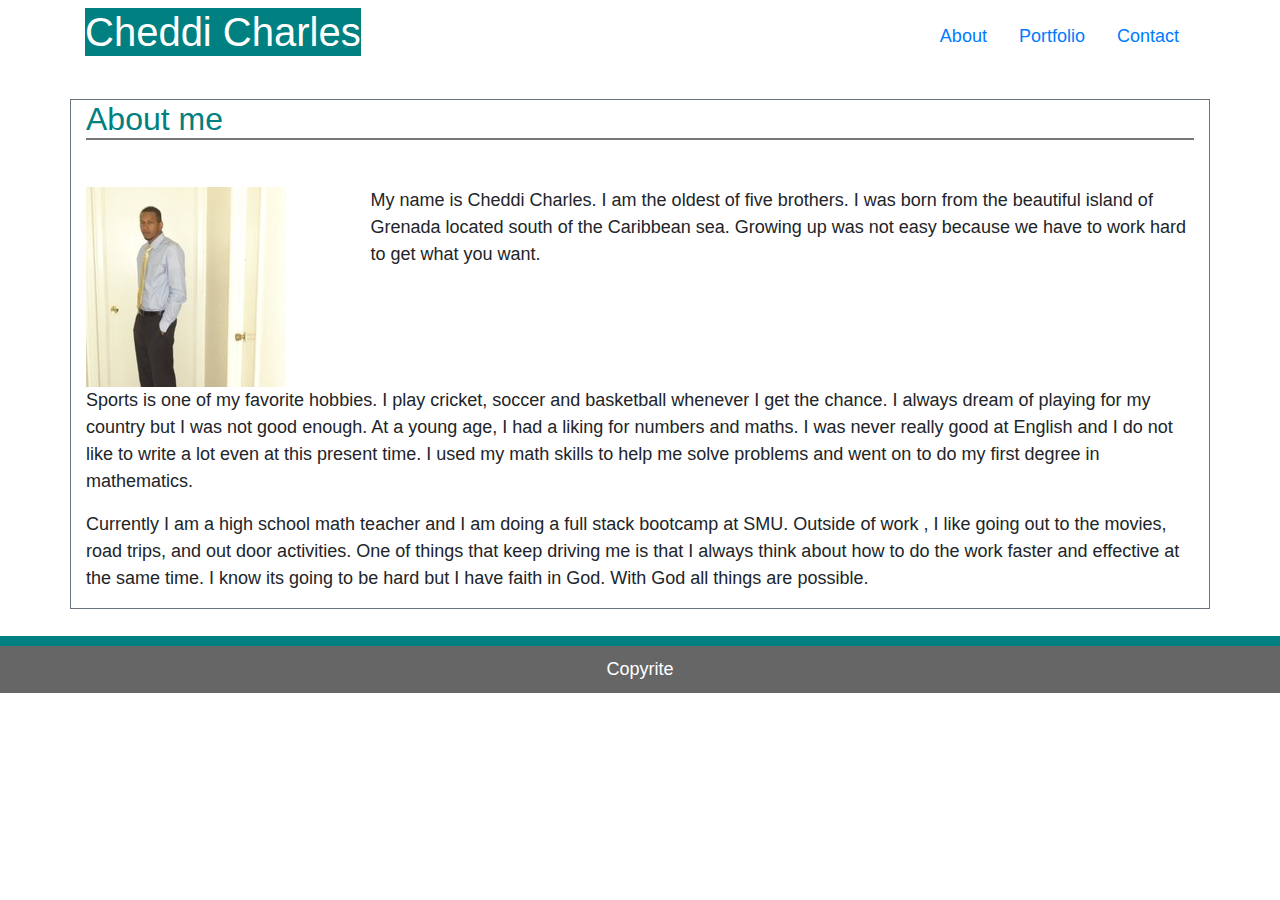
==== index.html @ 79dc1316 "can't get footer at bototm of page" ====
<html lang="en">
<head>
    <meta charset="UTF-8">
    <meta name="viewport" content="width=device-width, initial-scale=1.0">
    <meta http-equiv="X-UA-Compatible" content="ie=edge">
    <title>Index</title>
    <link rel="stylesheet" href="https://stackpath.bootstrapcdn.com/bootstrap/4.1.3/css/bootstrap.min.css">
    <link rel="stylesheet" href="assets/css/style.css">
</head>
<body>
    <nav class="navbar navbar-expand-lg navbar-dark  bc-color">
        <nav class="container  ">
       
            <h1>Cheddi Charles </h1>
               
                <button class="navbar-toggler" type="button" data-toggle="collapse" data-target="#navbarSupportedContent" aria-controls="navbarSupportedContent" aria-expanded="false" aria-label="Toggle navigation">
                  <span class="navbar-toggler-icon"></span>
                </button>
              
                <div class="collapse navbar-collapse" id="navbarSupportedContent">
                  <ul class="navbar-nav mr-auto">
                   </ul> 
                   
                  <form class="form-inline my-2 my-lg-0 ">
                        <a class="nav-link" href="#">About</a>
                        <a class="nav-link" href="#">Portfolio</a>
                        <a class="nav-link" href="#">Contact</a>
                    
                  </form>
                  
                </div>
              </nav>
      </nav>  <br> 

      <div class="container border border-secondary bc-color">
            <div class="row">
              <div class="col-sm-12">
                  <h2 class="borderBottom">About me</h2>
                  
              </div>
            </div>
            <br>
          
          <div class="row ">
                <div class="col-sm-3">
                        <img  src="assets/image/cheddi.jpg" alt="my profile pic"> 
                 </div>
                 <div class="col-sm-9">
                        <p> My name is Cheddi Charles. I am the oldest of five brothers. I was born from the
                         beautiful island of  Grenada located south of the Caribbean sea. Growing
                        up was not easy because we have to work hard to get what you want.   
                        </p>  
                 </div>
             </div> 

             <div class="row">
                 <div class="col-sm-12">
                    <p> Sports is one of my favorite hobbies. I play cricket, soccer and basketball whenever I get the chance. I always 
                        dream of playing for my country but I was not good enough. At a young age, I had a liking for numbers and maths.
                        I was never really good at English and I do not like to write a lot  even at this present time.
                         I used my math skills  to help me solve problems and  went on to do my first degree in mathematics.
                        
                    </p> 

                    <p>
                            Currently I am a high school math teacher and I am doing a full stack bootcamp at SMU.  Outside of work , I like going out to the movies, road trips, 
                            and out door activities. One of things that keep driving me is that I always think about how to do the work faster 
                            and effective at the same time. I know its going to be hard but I have faith in God. With God all things are possible.
                    </p>

                 </div>

             </div>
         
              
           
    </div>
<br>
                <div class="row ">
                    <div class="col-sm-12">
                            <footer>Copyrite</footer>
                    </div>
                    
                </div>
                
    

</body>
</html>
---- assets/css/style.css ----
*{
    /* margin: 0 ;
    padding: 0; 
    box-sizing: border-box;
    color: #777777; */
    line-height: 1.5;

     
}

 body{
    background-image: url("https://png.pngtree.com/thumb_back/fw800/back_pic/04/16/63/0358257bd48f668.jpg"); 
    font-size: 18px;
}



h1{
    background-color: teal;
   color: #ffffff;  
  
} 


h2{
    color:teal;
    margin-bottom: 20px;
}

.borderBottom{
    border-bottom: #777777 2px solid ;
}

.floatleft{
    float: left;
}

footer{
   position: sticky;
    background-color:#666666;
    color: #ffffff;
    border-top: 10px solid teal;
    padding: 10px;
    text-align: center;
    bottom:0;
    width:100%;
   
}

.bc-color{
    background-color: #ffffff;
}
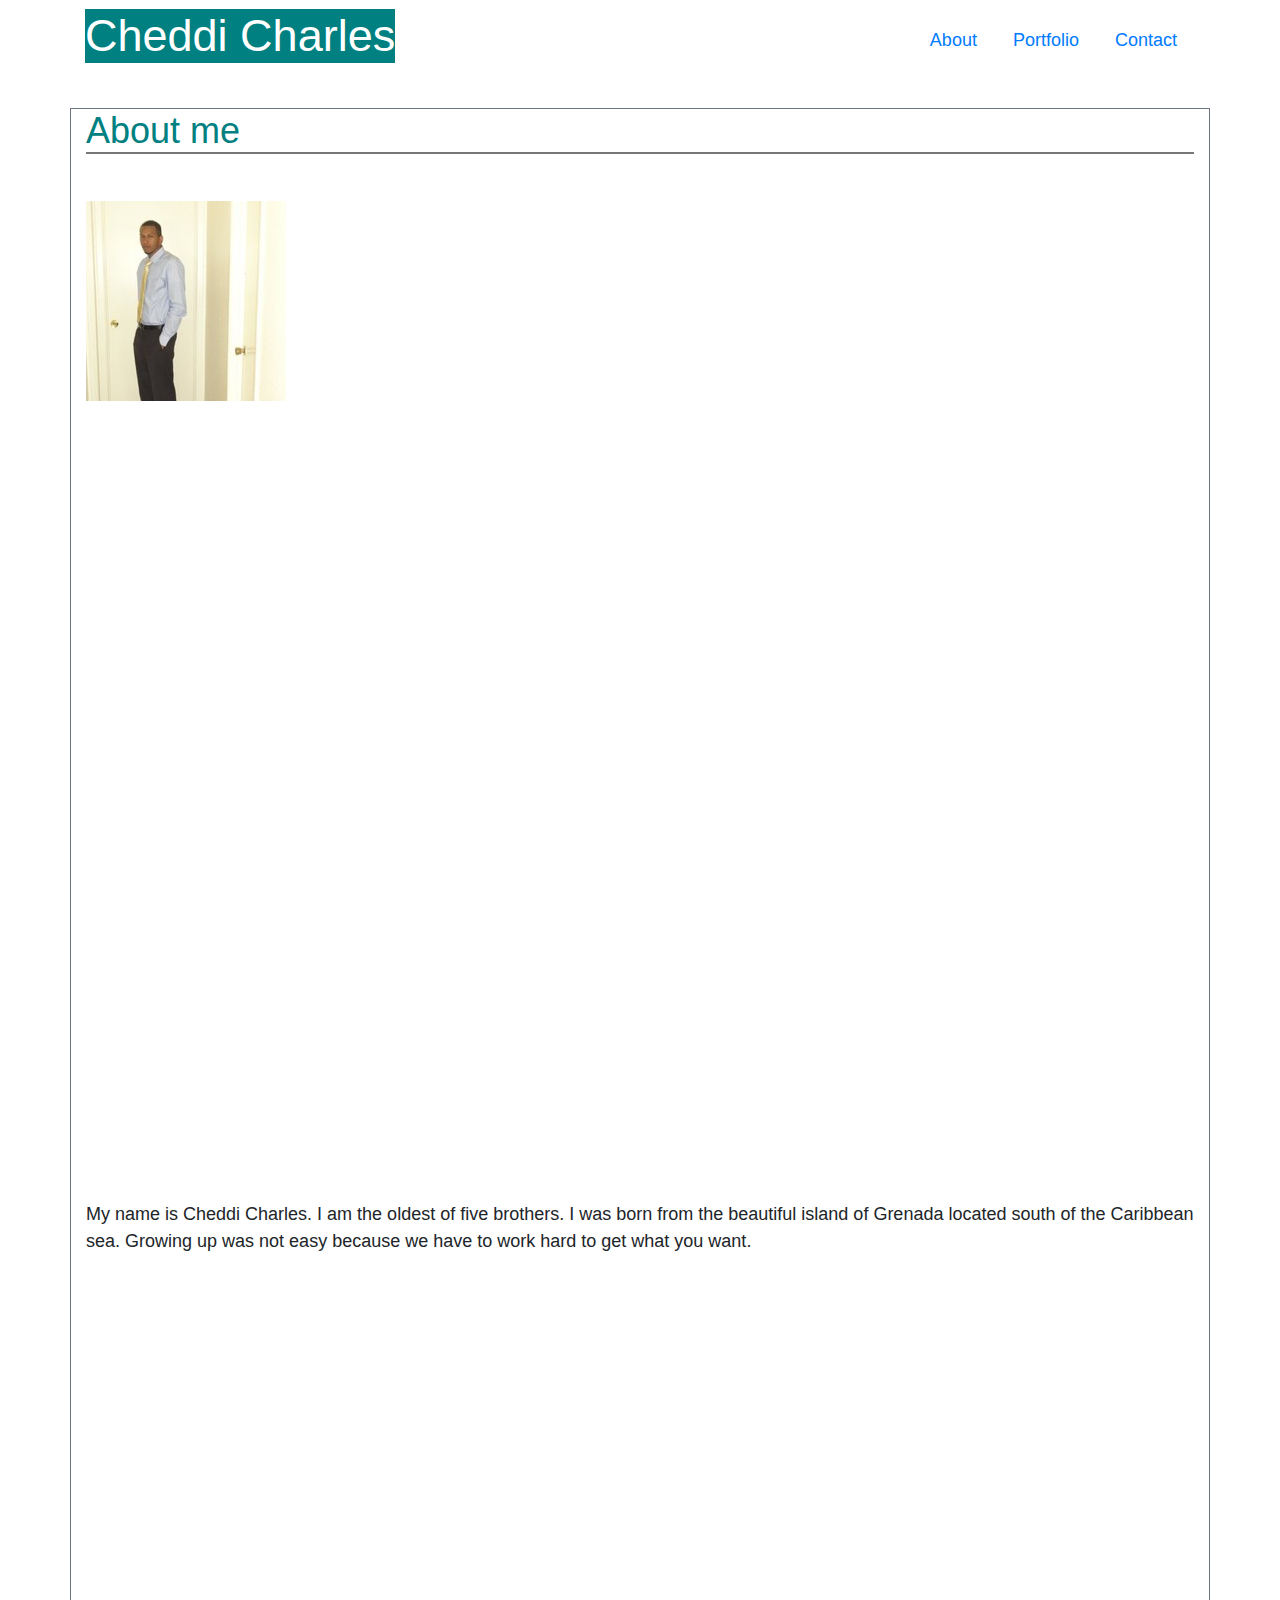
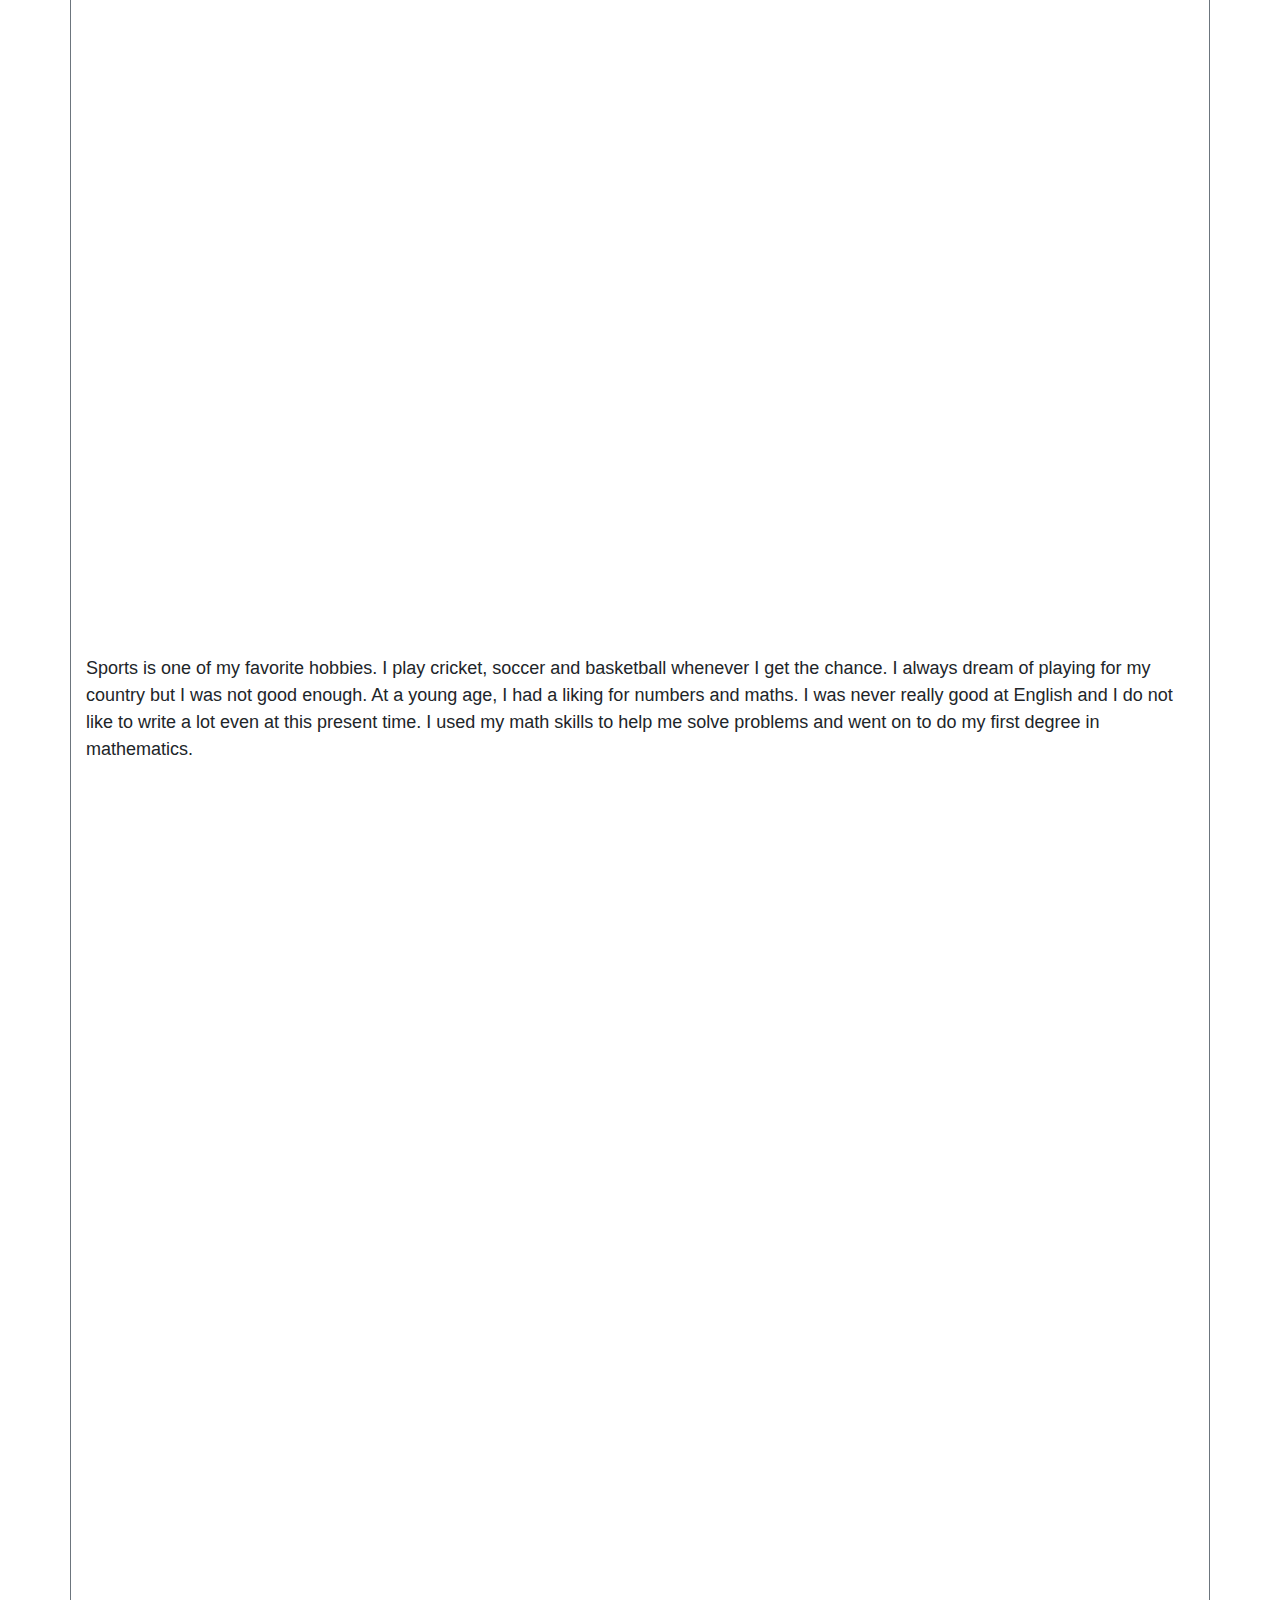
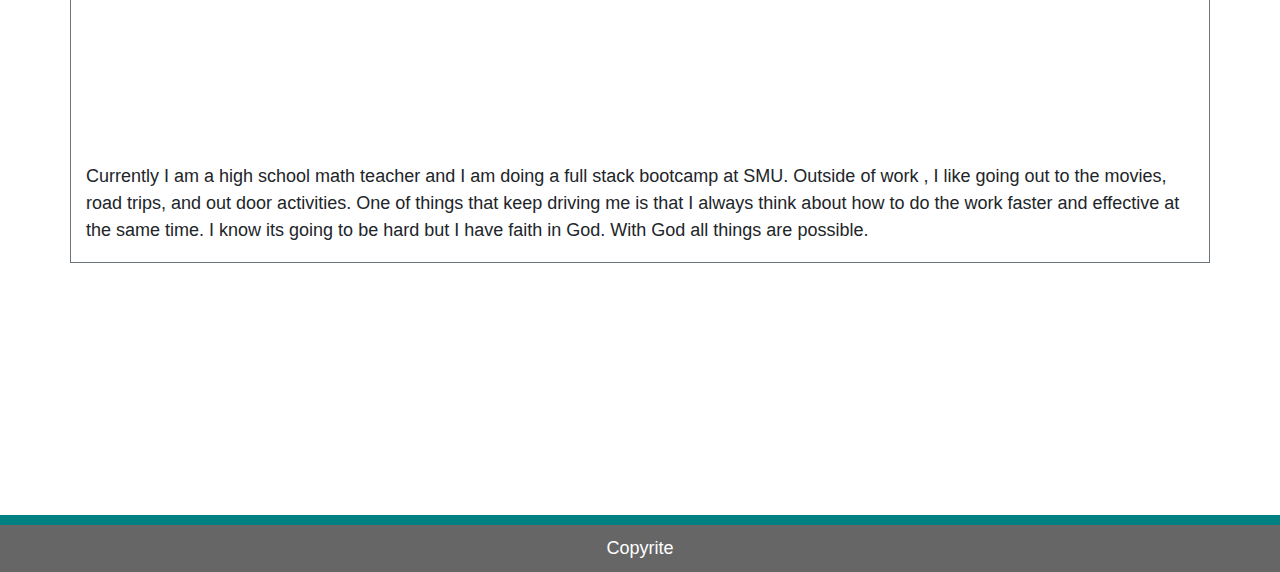
==== commit 056814f8: "working on stickty footer" ====
--- a/index.html
+++ b/index.html
@@ -8,16 +8,13 @@
     <link rel="stylesheet" href="assets/css/style.css">
 </head>
 <body>
+<div>
     <nav class="navbar navbar-expand-lg navbar-dark  bc-color">
         <nav class="container  ">
        
             <h1>Cheddi Charles </h1>
                
-                <button class="navbar-toggler" type="button" data-toggle="collapse" data-target="#navbarSupportedContent" aria-controls="navbarSupportedContent" aria-expanded="false" aria-label="Toggle navigation">
-                  <span class="navbar-toggler-icon"></span>
-                </button>
-              
-                <div class="collapse navbar-collapse" id="navbarSupportedContent">
+              <div class="collapse navbar-collapse" id="navbarSupportedContent">
                   <ul class="navbar-nav mr-auto">
                    </ul> 
                    
@@ -31,7 +28,9 @@
                 </div>
               </nav>
       </nav>  <br> 
-
+   
+              
+               
       <div class="container border border-secondary bc-color">
             <div class="row">
               <div class="col-sm-12">
@@ -42,48 +41,41 @@
             <br>
           
           <div class="row ">
-                <div class="col-sm-3">
-                        <img  src="assets/image/cheddi.jpg" alt="my profile pic"> 
-                 </div>
-                 <div class="col-sm-9">
-                        <p> My name is Cheddi Charles. I am the oldest of five brothers. I was born from the
+                <div class="col-sm-12">
+                        <img class="floatleft" src="assets/image/cheddi.jpg" alt="my profile pic"> 
+                         <p> My name is Cheddi Charles. I am the oldest of five brothers. I was born from the
                          beautiful island of  Grenada located south of the Caribbean sea. Growing
                         up was not easy because we have to work hard to get what you want.   
-                        </p>  
-                 </div>
-             </div> 
-
-             <div class="row">
-                 <div class="col-sm-12">
+                        </p>
+                 
+                        
                     <p> Sports is one of my favorite hobbies. I play cricket, soccer and basketball whenever I get the chance. I always 
                         dream of playing for my country but I was not good enough. At a young age, I had a liking for numbers and maths.
                         I was never really good at English and I do not like to write a lot  even at this present time.
                          I used my math skills  to help me solve problems and  went on to do my first degree in mathematics.
                         
-                    </p> 
-
+                    </p>   
                     <p>
                             Currently I am a high school math teacher and I am doing a full stack bootcamp at SMU.  Outside of work , I like going out to the movies, road trips, 
                             and out door activities. One of things that keep driving me is that I always think about how to do the work faster 
                             and effective at the same time. I know its going to be hard but I have faith in God. With God all things are possible.
                     </p>
+             
 
-                 </div>
+                    </div>
+                </div> 
 
-             </div>
-         
-              
-           
+                   
     </div>
-<br>
+    <div class="push"></div>
+    <br>
                 <div class="row ">
                     <div class="col-sm-12">
                             <footer>Copyrite</footer>
                     </div>
                     
                 </div>
-                
-    
+  </div>  
 
 </body>
 </html>--- a/assets/css/style.css
+++ b/assets/css/style.css
@@ -1,18 +1,24 @@
 
 *{
-    /* margin: 0 ;
-    padding: 0; 
-    box-sizing: border-box;
-    color: #777777; */
-    line-height: 1.5;
-
-     
+ margin: 0 ; 
+line-height: 1.5;
+      
 }
 
+
+html,
  body{
     background-image: url("https://png.pngtree.com/thumb_back/fw800/back_pic/04/16/63/0358257bd48f668.jpg"); 
     font-size: 18px;
+    height:100%;
+
 }
+.wrapper {
+    min-height: 100%;
+    height: auto !important;
+    height: 100%;
+    margin: 0 auto -155px;
+  }
 
 
 
@@ -28,6 +34,18 @@
     margin-bottom: 20px;
 }
 
+h4{
+    position: absolute;
+    bottom:20%;
+    z-index: 1;
+    padding:2px;
+    width:200px;
+    color: #dddddd;
+    font:18px;
+    background-color: teal;
+    text-align: center;
+    }
+
 .borderBottom{
     border-bottom: #777777 2px solid ;
 }
@@ -37,13 +55,14 @@
 }
 
 footer{
-   position: sticky;
+
+    position: sticky;
     background-color:#666666;
     color: #ffffff;
     border-top: 10px solid teal;
     padding: 10px;
     text-align: center;
-    bottom:0;
+    top:0;
     width:100%;
    
 }
@@ -52,4 +71,24 @@
     background-color: #ffffff;
 }
 
+.push{
+min-height: 25%;
+}
 
+/* img{
+    height: 240px;
+} */
+
+.img2{
+
+    width:200px;
+   height: 150px;
+}
+
+.container2{
+    width:60%;
+}
+
+p{
+    margin-top: 1000px;
+}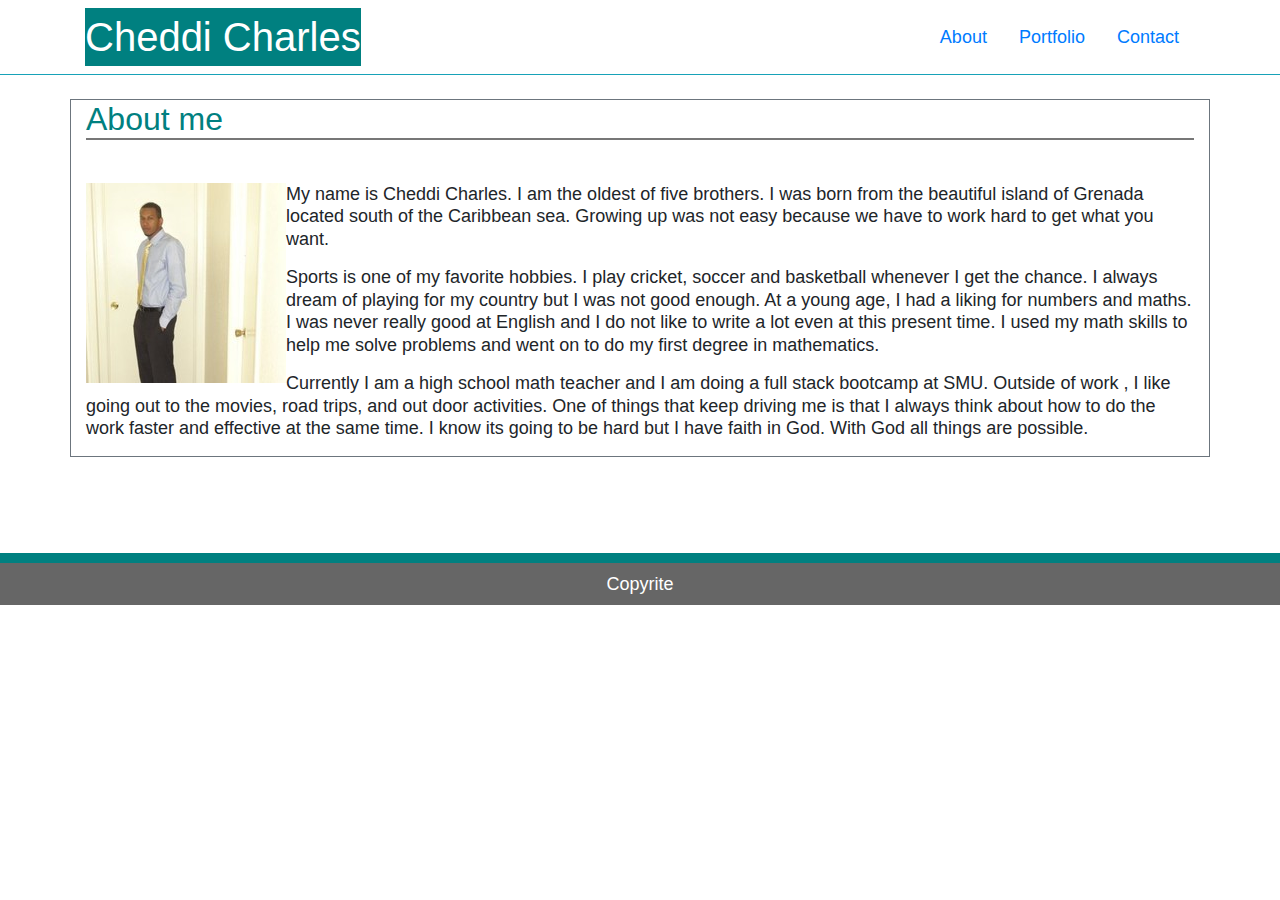
==== commit 286eb00e: "using bootstrap to make minor changes" ====
--- a/index.html
+++ b/index.html
@@ -8,8 +8,8 @@
     <link rel="stylesheet" href="assets/css/style.css">
 </head>
 <body>
-<div>
-    <nav class="navbar navbar-expand-lg navbar-dark  bc-color">
+
+    <nav class="navbar navbar-expand-lg navbar-dark mb-4 bc-color border-bottom border-info">
         <nav class="container  ">
        
             <h1>Cheddi Charles </h1>
@@ -27,11 +27,10 @@
                   
                 </div>
               </nav>
-      </nav>  <br> 
+      </nav>  
    
-              
                
-      <div class="container border border-secondary bc-color">
+      <div class="container border border-secondary mb-5 bc-color">
             <div class="row">
               <div class="col-sm-12">
                   <h2 class="borderBottom">About me</h2>
@@ -40,7 +39,7 @@
             </div>
             <br>
           
-          <div class="row ">
+        <div class="row ">
                 <div class="col-sm-12">
                         <img class="floatleft" src="assets/image/cheddi.jpg" alt="my profile pic"> 
                          <p> My name is Cheddi Charles. I am the oldest of five brothers. I was born from the
@@ -63,19 +62,17 @@
              
 
                     </div>
-                </div> 
+         </div> 
 
-                   
-    </div>
-    <div class="push"></div>
-    <br>
-                <div class="row ">
-                    <div class="col-sm-12">
-                            <footer>Copyrite</footer>
-                    </div>
+      </div>             
+  
+     <div class="row mt-5 ">
+         <div class="col-sm-12">
+              <footer class="mt-5">Copyrite</footer>
+          </div>
                     
-                </div>
-  </div>  
+     </div>
+    
 
 </body>
 </html>--- a/assets/css/style.css
+++ b/assets/css/style.css
@@ -1,31 +1,32 @@
 
 *{
- margin: 0 ; 
-line-height: 1.5;
-      
+
+line-height: 1.25;
 }
+       
+/* 
+html{
+    position:absolute;
+}  */
 
 
-html,
  body{
+   position:relative;
     background-image: url("https://png.pngtree.com/thumb_back/fw800/back_pic/04/16/63/0358257bd48f668.jpg"); 
     font-size: 18px;
-    height:100%;
-
+    width:100%;
+   
 }
-.wrapper {
-    min-height: 100%;
-    height: auto !important;
-    height: 100%;
-    margin: 0 auto -155px;
-  }
 
 
 
 h1{
     background-color: teal;
-   color: #ffffff;  
-  
+   color: #ffffff;
+   margin-bottom: 0;
+   padding: 5px 0;
+
+   
 } 
 
 
@@ -39,7 +40,9 @@
     bottom:20%;
     z-index: 1;
     padding:2px;
-    width:200px;
+    right:0;
+    left:0;
+    width:100%;
     color: #dddddd;
     font:18px;
     background-color: teal;
@@ -56,39 +59,38 @@
 
 footer{
 
-    position: sticky;
+    position: relative;
     background-color:#666666;
     color: #ffffff;
     border-top: 10px solid teal;
     padding: 10px;
     text-align: center;
-    top:0;
-    width:100%;
-   
+    bottom:0;
 }
 
 .bc-color{
     background-color: #ffffff;
 }
+/* 
+.push{
+min-height: 20%;
+} */
 
-.push{
-min-height: 25%;
-}
-
-/* img{
-    height: 240px;
-} */
 
 .img2{
 
-    width:200px;
-   height: 150px;
+    width:100%;
+   height: 20%;
+   margin: 10px 0;
+
 }
 
 .container2{
-    width:60%;
+    width:50%;
 }
 
-p{
-    margin-top: 1000px;
-}+.containerAll {
+    /* Box-model */
+    width: 100%;
+    padding: 20px;
+  }
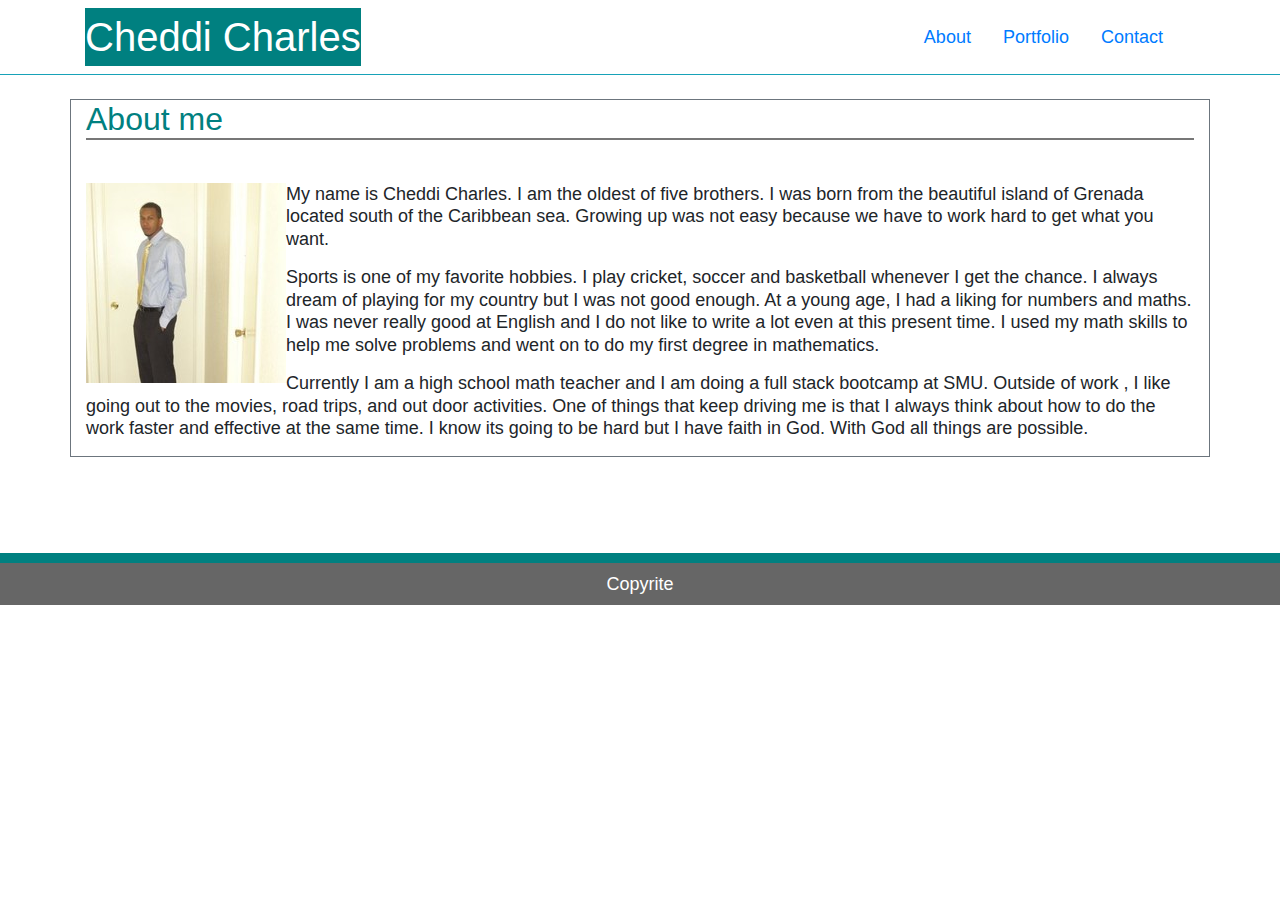
==== commit 7cfe708a: "final changes" ====
--- a/index.html
+++ b/index.html
@@ -14,14 +14,14 @@
        
             <h1>Cheddi Charles </h1>
                
-              <div class="collapse navbar-collapse" id="navbarSupportedContent">
+              <div class="= navbar" id="navbarSupportedContent">
                   <ul class="navbar-nav mr-auto">
                    </ul> 
                    
                   <form class="form-inline my-2 my-lg-0 ">
-                        <a class="nav-link" href="#">About</a>
-                        <a class="nav-link" href="#">Portfolio</a>
-                        <a class="nav-link" href="#">Contact</a>
+                        <a class="nav-link" href="index.html" target="_blank">About</a>
+                        <a class="nav-link" href="portfolio.html" target="_blank" >Portfolio</a>
+                        <a class="nav-link" href="contact.html" target="_blank">Contact</a>
                     
                   </form>
                   
@@ -40,39 +40,38 @@
             <br>
           
         <div class="row ">
-                <div class="col-sm-12">
-                        <img class="floatleft" src="assets/image/cheddi.jpg" alt="my profile pic"> 
-                         <p> My name is Cheddi Charles. I am the oldest of five brothers. I was born from the
-                         beautiful island of  Grenada located south of the Caribbean sea. Growing
-                        up was not easy because we have to work hard to get what you want.   
-                        </p>
-                 
-                        
-                    <p> Sports is one of my favorite hobbies. I play cricket, soccer and basketball whenever I get the chance. I always 
-                        dream of playing for my country but I was not good enough. At a young age, I had a liking for numbers and maths.
-                        I was never really good at English and I do not like to write a lot  even at this present time.
-                         I used my math skills  to help me solve problems and  went on to do my first degree in mathematics.
-                        
-                    </p>   
-                    <p>
-                            Currently I am a high school math teacher and I am doing a full stack bootcamp at SMU.  Outside of work , I like going out to the movies, road trips, 
-                            and out door activities. One of things that keep driving me is that I always think about how to do the work faster 
-                            and effective at the same time. I know its going to be hard but I have faith in God. With God all things are possible.
-                    </p>
-             
-
-                    </div>
-         </div> 
-
-      </div>             
-  
-     <div class="row mt-5 ">
-         <div class="col-sm-12">
-              <footer class="mt-5">Copyrite</footer>
-          </div>
-                    
-     </div>
-    
+            <div class="col-sm-12">
+                <img class="floatleft" src="assets/image/cheddi.jpg" alt="my profile pic">
+                <p> My name is Cheddi Charles. I am the oldest of five brothers. I was born from the beautiful island of Grenada
+                    located south of the Caribbean sea. Growing up was not easy because we have to work hard to get what you want.
+                </p>
+        
+        
+                <p> Sports is one of my favorite hobbies. I play cricket, soccer and basketball whenever I get the chance. I always
+                    dream of playing for my country but I was not good enough. At a young age, I had a liking for numbers and maths.
+                    I was never really good at English and I do not like to write a lot even at this present time. I used my math
+                    skills to help me solve problems and went on to do my first degree in mathematics.
+        
+                </p>
+                <p>
+                    Currently I am a high school math teacher and I am doing a full stack bootcamp at SMU. Outside of work , I like going out
+                    to the movies, road trips, and out door activities. One of things that keep driving me is that I always think
+                    about how to do the work faster and effective at the same time. I know its going to be hard but I have faith
+                    in God. With God all things are possible.
+                </p>
+        
+        
+            </div>
+        </div>
+        
+        </div>
+        
+        <div class="row mt-5 ">
+            <div class="col-sm-12">
+                <footer class="mt-5">Copyrite</footer>
+            </div>
+        
+        </div>
 
 </body>
 </html>--- a/assets/css/style.css
+++ b/assets/css/style.css
@@ -80,7 +80,7 @@
 .img2{
 
     width:100%;
-   height: 20%;
+   height: 15%;
    margin: 10px 0;
 
 }
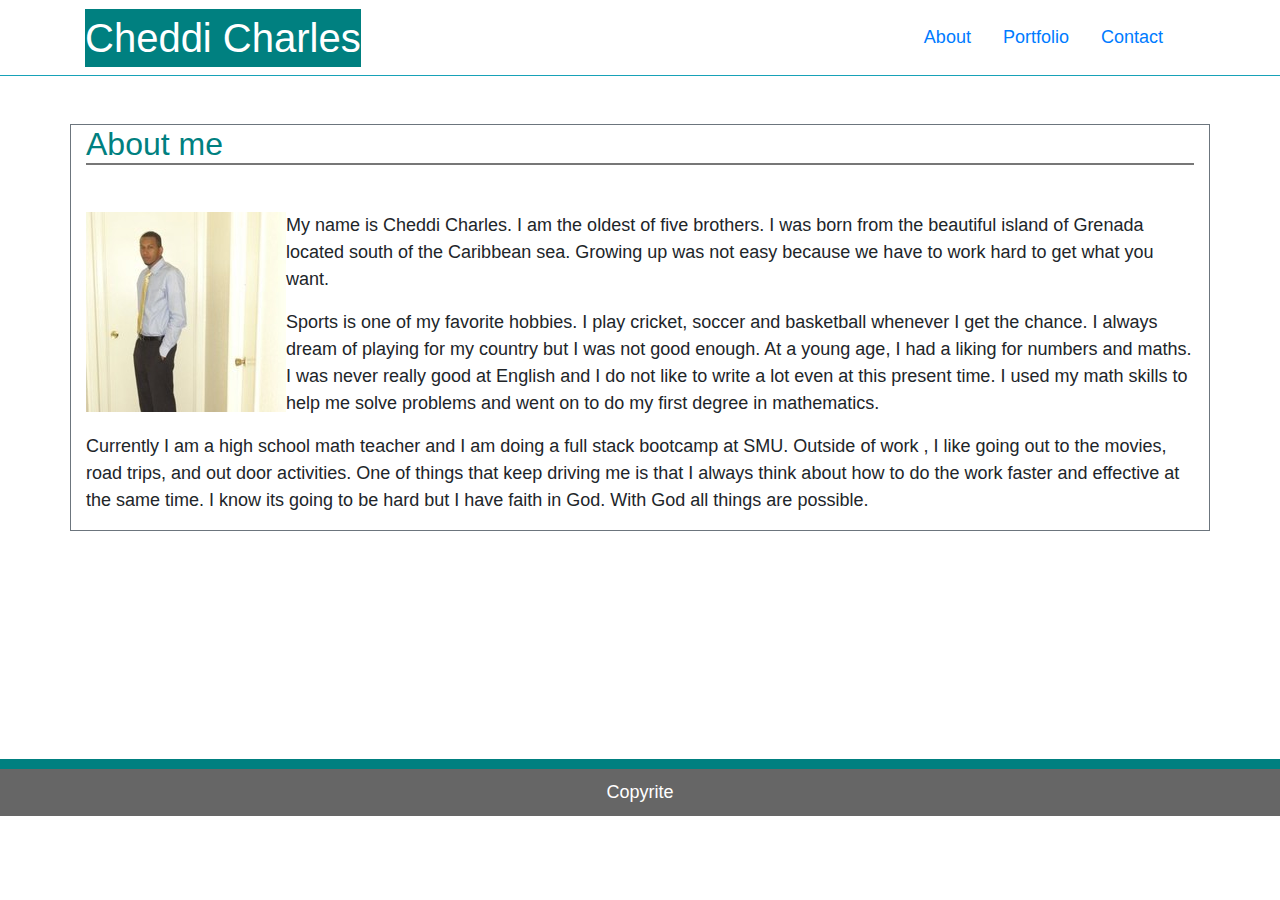
==== commit 17b2861f: "final" ====
--- a/index.html
+++ b/index.html
@@ -9,7 +9,7 @@
 </head>
 <body>
 
-    <nav class="navbar navbar-expand-lg navbar-dark mb-4 bc-color border-bottom border-info">
+    <nav class="navbar navbar-expand-lg navbar-dark  bc-color border-bottom border-info">
         <nav class="container  ">
        
             <h1>Cheddi Charles </h1>
@@ -30,8 +30,8 @@
       </nav>  
    
                
-      <div class="container border border-secondary mb-5 bc-color">
-            <div class="row">
+      <div class="container border border-secondary mb-5 mt-5 bc-color">
+            <div class="row ">
               <div class="col-sm-12">
                   <h2 class="borderBottom">About me</h2>
                   
@@ -39,7 +39,7 @@
             </div>
             <br>
           
-        <div class="row ">
+        <div class="row  ">
             <div class="col-sm-12">
                 <img class="floatleft" src="assets/image/cheddi.jpg" alt="my profile pic">
                 <p> My name is Cheddi Charles. I am the oldest of five brothers. I was born from the beautiful island of Grenada
@@ -63,12 +63,12 @@
         
             </div>
         </div>
-        
+       
         </div>
-        
-        <div class="row mt-5 ">
+         <div class="push"></div>
+        <div class="row  ">
             <div class="col-sm-12">
-                <footer class="mt-5">Copyrite</footer>
+                <footer >Copyrite</footer>
             </div>
         
         </div>
--- a/assets/css/style.css
+++ b/assets/css/style.css
@@ -1,17 +1,18 @@
 
 *{
 
-line-height: 1.25;
+  line-height: 1.5;
 }
        
-/* 
-html{
-    position:absolute;
+
+/* html{
+    position:relative;
 }  */
 
 
  body{
    position:relative;
+   bottom: 0;
     background-image: url("https://png.pngtree.com/thumb_back/fw800/back_pic/04/16/63/0358257bd48f668.jpg"); 
     font-size: 18px;
     width:100%;
@@ -29,7 +30,7 @@
    
 } 
 
-
+    
 h2{
     color:teal;
     margin-bottom: 20px;
@@ -66,15 +67,16 @@
     padding: 10px;
     text-align: center;
     bottom:0;
+    
 }
 
 .bc-color{
     background-color: #ffffff;
 }
-/* 
+
 .push{
 min-height: 20%;
-} */
+}
 
 
 .img2{
@@ -86,7 +88,7 @@
 }
 
 .container2{
-    width:50%;
+    width:60%;
 }
 
 .containerAll {
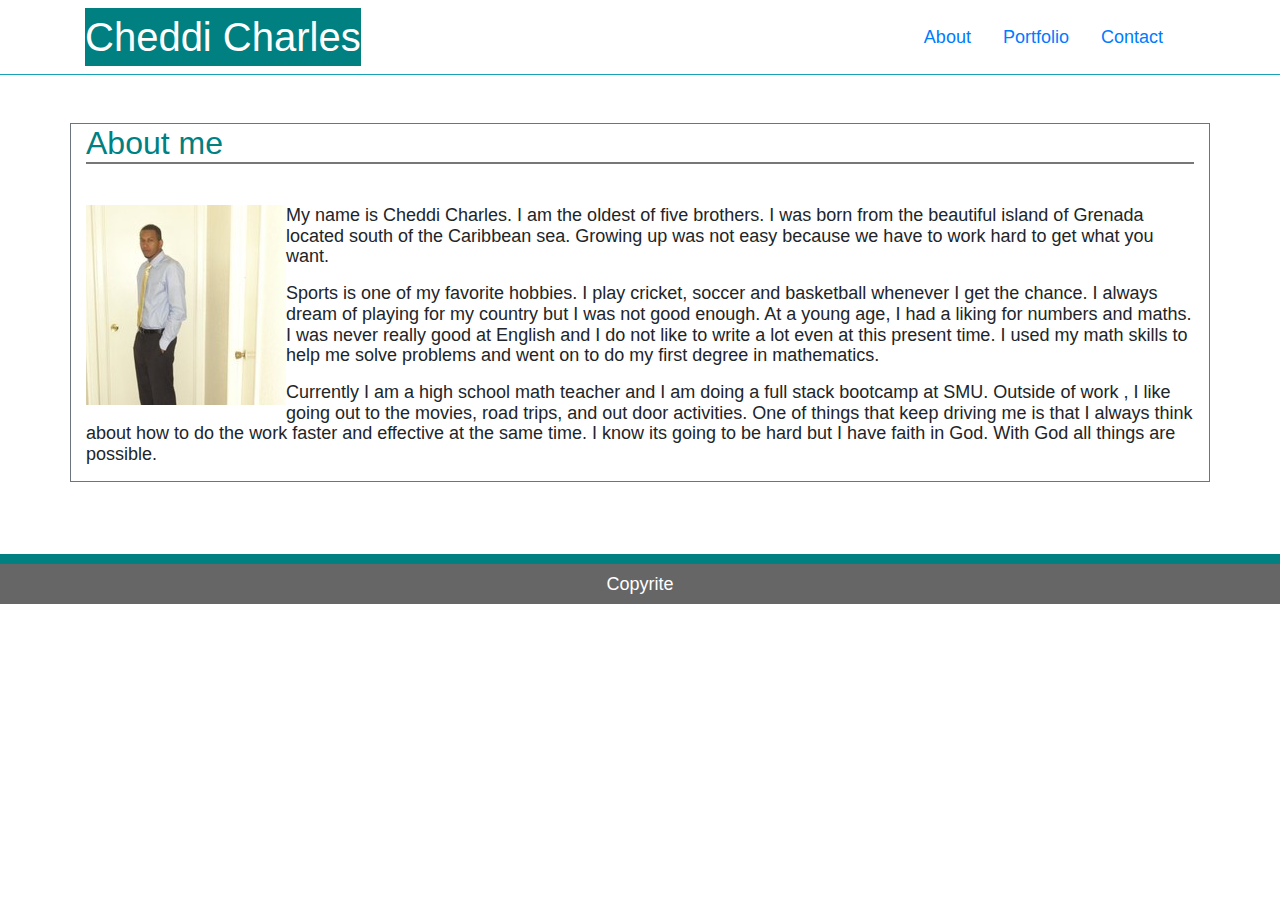
==== commit 4ef9df19: "final" ====
--- a/index.html
+++ b/index.html
@@ -65,9 +65,9 @@
         </div>
        
         </div>
-         <div class="push"></div>
+         <!-- <div class="push"></div> -->
         <div class="row  ">
-            <div class="col-sm-12">
+            <div class="col-sm-12 mt-4">
                 <footer >Copyrite</footer>
             </div>
         
--- a/assets/css/style.css
+++ b/assets/css/style.css
@@ -1,7 +1,7 @@
 
 *{
 
-  line-height: 1.5;
+  line-height: 1.15;
 }
        
 
@@ -43,9 +43,9 @@
     padding:2px;
     right:0;
     left:0;
-    width:100%;
+    width:90%;
     color: #dddddd;
-    font:18px;
+    font:16px;
     background-color: teal;
     text-align: center;
     }
@@ -81,14 +81,14 @@
 
 .img2{
 
-    width:100%;
-   height: 15%;
+    width:90%;
+   height: 13%;
    margin: 10px 0;
 
 }
 
 .container2{
-    width:60%;
+    width:50%;
 }
 
 .containerAll {
